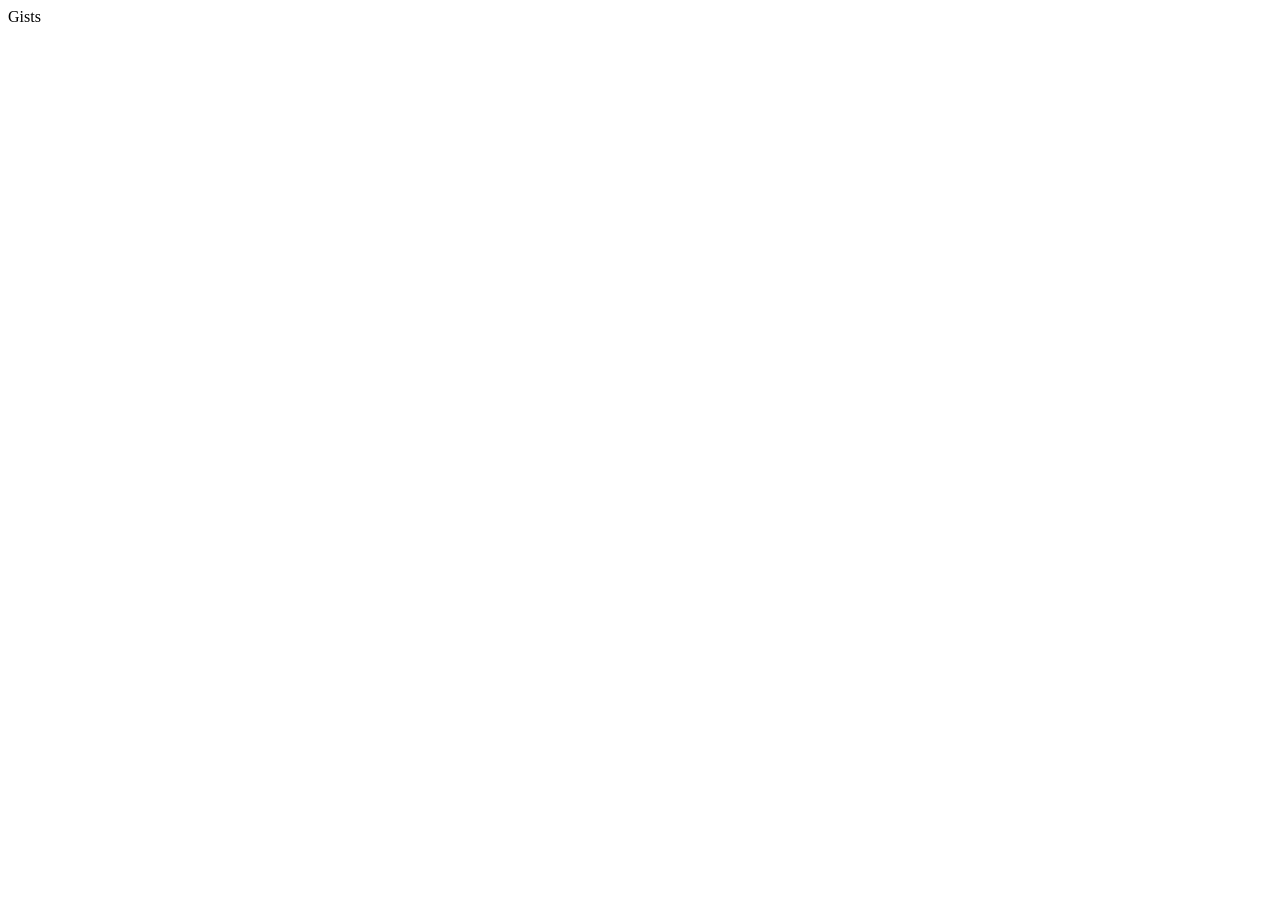
==== index.html @ 76d5b804 "Update index.html" ====
<body>
  <main>
    <page class="active" route="/gists">
      <blocks>
        <header>
          <section>
            <card>
              <row>
                <box css-margin-right="auto">
                  <a>
                    <i><con></con></i>
                    <text>Gists</text>
                  </a>
                </box>
                <box>
                  <a>
                    <i><con></con></i>
                  </a>
                </box>
                <box>
                  <a>
                    <i><con></con></i>
                  </a>                
                </box>
              </row>
            </card>
          </section>
        </header>
        <block>
          <column>
            <card>
              <row>
                <box>
                  <section>
                    <picture><img></picture>
                  </section>
                </box>
                <box>
                  <column>
                    <line></line>
                    <line></line>
                    <line></line>
                  </column>
                </box>
              </row>
            </card>
          </column>
        </block>
      </blocks>
    </page>
    <page route="/gists/code"></page>
    <page route="/gists/user"></page>
  </main>
</body>
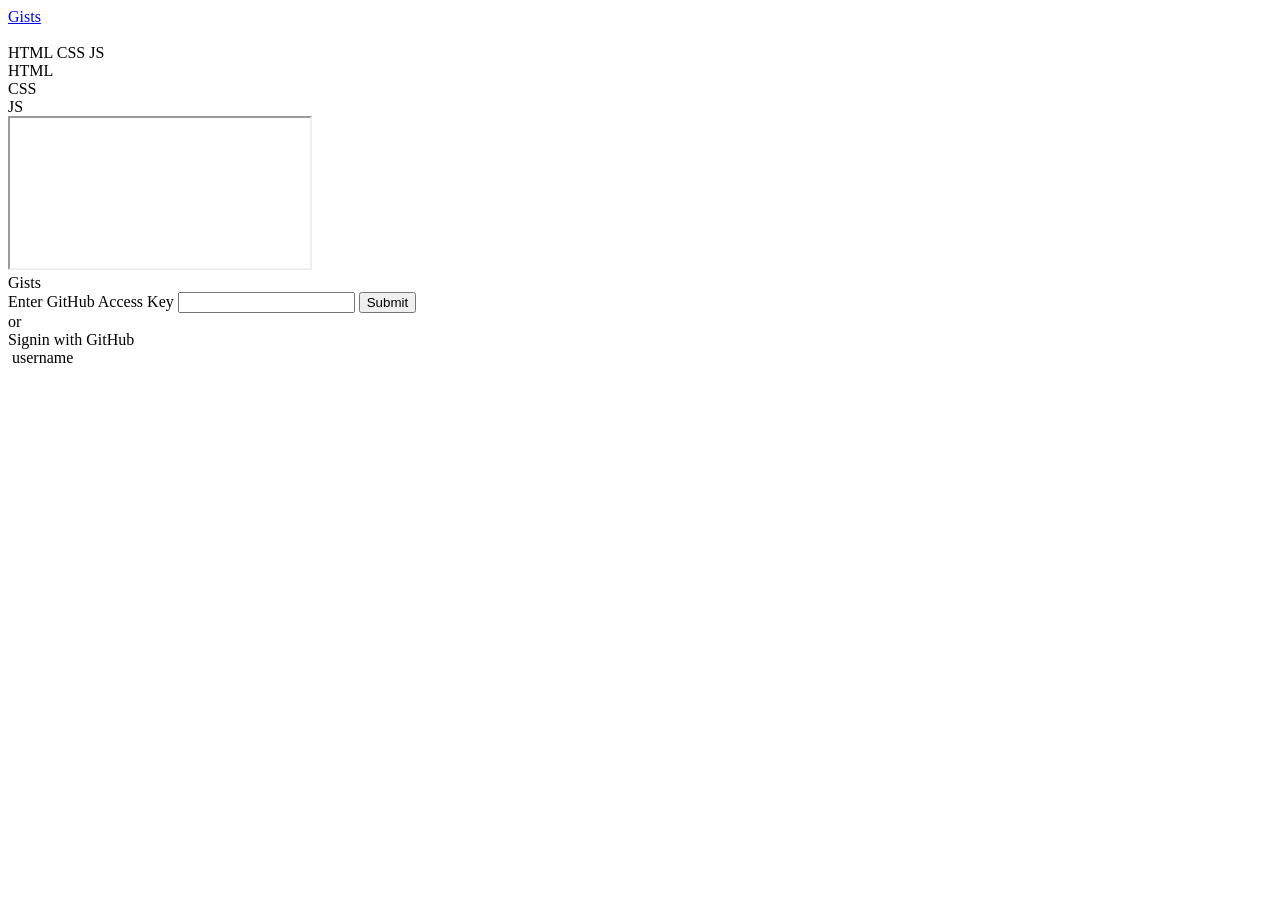
==== commit eaab9fa2: "Update index.html" ====
--- a/index.html
+++ b/index.html
@@ -1,54 +1,185 @@
-<body>
-  <main>
-    <page class="active" route="/gists">
-      <blocks>
-        <header>
-          <section>
-            <card>
-              <row>
-                <box css-margin-right="auto">
-                  <a>
-                    <i><con></con></i>
-                    <text>Gists</text>
-                  </a>
-                </box>
-                <box>
-                  <a>
-                    <i><con></con></i>
-                  </a>
-                </box>
-                <box>
-                  <a>
-                    <i><con></con></i>
-                  </a>                
-                </box>
-              </row>
-            </card>
-          </section>
-        </header>
-        <block>
-          <column>
-            <card>
-              <row>
-                <box>
-                  <section>
-                    <picture><img></picture>
-                  </section>
-                </box>
-                <box>
-                  <column>
-                    <line></line>
-                    <line></line>
-                    <line></line>
-                  </column>
-                </box>
-              </row>
-            </card>
-          </column>
-        </block>
-      </blocks>
-    </page>
-    <page route="/gists/code"></page>
-    <page route="/gists/user"></page>
-  </main>
-</body>
+<!DOCTYPE html>
+<html lang="en">
+  <head>
+    <meta charset="UTF-8">
+    <link rel="stylesheet" href="https://timothyolivieri.github.io/raw/asset/css/reset.css">
+    <link rel="stylesheet" href="./style.css">
+    <meta name="viewport" content="width=device-width, initial-scale=1.0">
+    <title>Gists</title>
+  </head>
+  <body>
+    <main>
+      <page class="active" route="/gists">
+        <blocks>
+          <header css-border-bottom="1px solid black" css-position="fixed" css-width="100%" css-justify-content="center" css-z-index="12">
+            <section>
+              <card>
+                <row>
+                  <box css-margin-right="auto">
+                    <a href="../">
+                      <ico>
+                        <n class="gg-home"></n>
+                      </ico>
+                      <text>Gists</text>
+                    </a>
+                  </box>
+                  <box css-margin-left="auto">
+                    <a>
+                      <ico>
+                        <n class="gg-menu"></n>
+                      </ico>
+                    </a>
+                  </box>
+                </row>
+              </card>
+            </section>
+          </header>
+          <block>
+            <column>
+              <card>
+                <row>
+                  <box>
+                    <section>
+                      <picture><img></picture>
+                    </section>
+                  </box>
+                  <box>
+                    <column>
+                      <line></line>
+                      <line></line>
+                      <line></line>
+                    </column>
+                  </box>
+                </row>
+              </card>
+            </column>
+          </block>
+        </blocks>
+      </page>
+      <page route="/gists/code">
+        <blocks>
+          <block css-display="none" css-dw480px-display="flex">
+            <section>
+              <card>
+                <row>
+                  <box>
+                    <row>
+                      <text>HTML</text>
+                      <i><con></con></i>
+                    </row>
+                  </box>
+                  <box>
+                    <row>
+                      <text>CSS</text>
+                      <i><con></con></i>
+                    </row>
+                  </box>
+                  <box>
+                    <row>
+                      <text>JS</text>
+                      <i><con></con></i>
+                    </row>
+                  </box>
+                </row>
+              </card>
+            </section>
+          </block>
+          <block>
+            <section css-flex-direction="row">
+              <card>
+                <section css-flex-direction="column">
+                  <box>
+                    <header>HTML</header>
+                    <section id="CodeMirrorHTML"></section>
+                  </box>
+                  <box>
+                    <header>CSS</header>
+                    <section id="CodeMirrorCSS"></section>
+                  </box>
+                  <box>
+                    <header>JS</header>
+                    <section id="CodeMirrorJS"></section>
+                  </box>
+                </section>
+              </card>
+              <card>
+                <iframe id="iframe-code"></iframe>
+              </card>
+            </section>
+          </block>
+        </blocks>
+      </page>
+      <page route="/gists/user">
+        <blocks auth="false">
+          <header>
+            <section>
+              <card>
+                <row>
+                  <box css-margin-right="auto">
+                    <a>
+                      <i>
+                        <con></con>
+                      </i>
+                      <text>Gists</text>
+                    </a>
+                  </box>
+                  <box>
+                    <a>
+                      <i>
+                        <con></con>
+                      </i>
+                    </a>
+                  </box>
+                  <box>
+                    <a>
+                      <i>
+                        <con></con>
+                      </i>
+                    </a>
+                  </box>
+                </row>
+              </card>
+            </section>
+          </header>
+          <block>
+            <section>
+              <card css-text-align="center">
+                <column>
+                  <box>
+                    <form css-flex-direction="column">
+                      <text>Enter GitHub Access Key</text>
+                      <input type="text">
+                      <input type="submit">
+                    </form>
+                  </box>
+                  <box>
+                    <section>
+                      <text>or</text>
+                    </section>
+                  </box>
+                  <box>
+                    <row>
+                      <ico><n></n></ico>
+                      <text>Signin with GitHub
+                    </row>
+                  </box>
+                </column>
+              </card>
+          </block>
+        </blocks>
+        <blocks auth="true">
+          <block>
+            <section>
+              <card>
+                <row>
+                  <picture><img></picture>
+                  <text>username</text>
+                </row>
+              </card>
+            </section>
+          </block>
+        </blocks>
+      </page>
+    </main>
+  </body>
+</html>
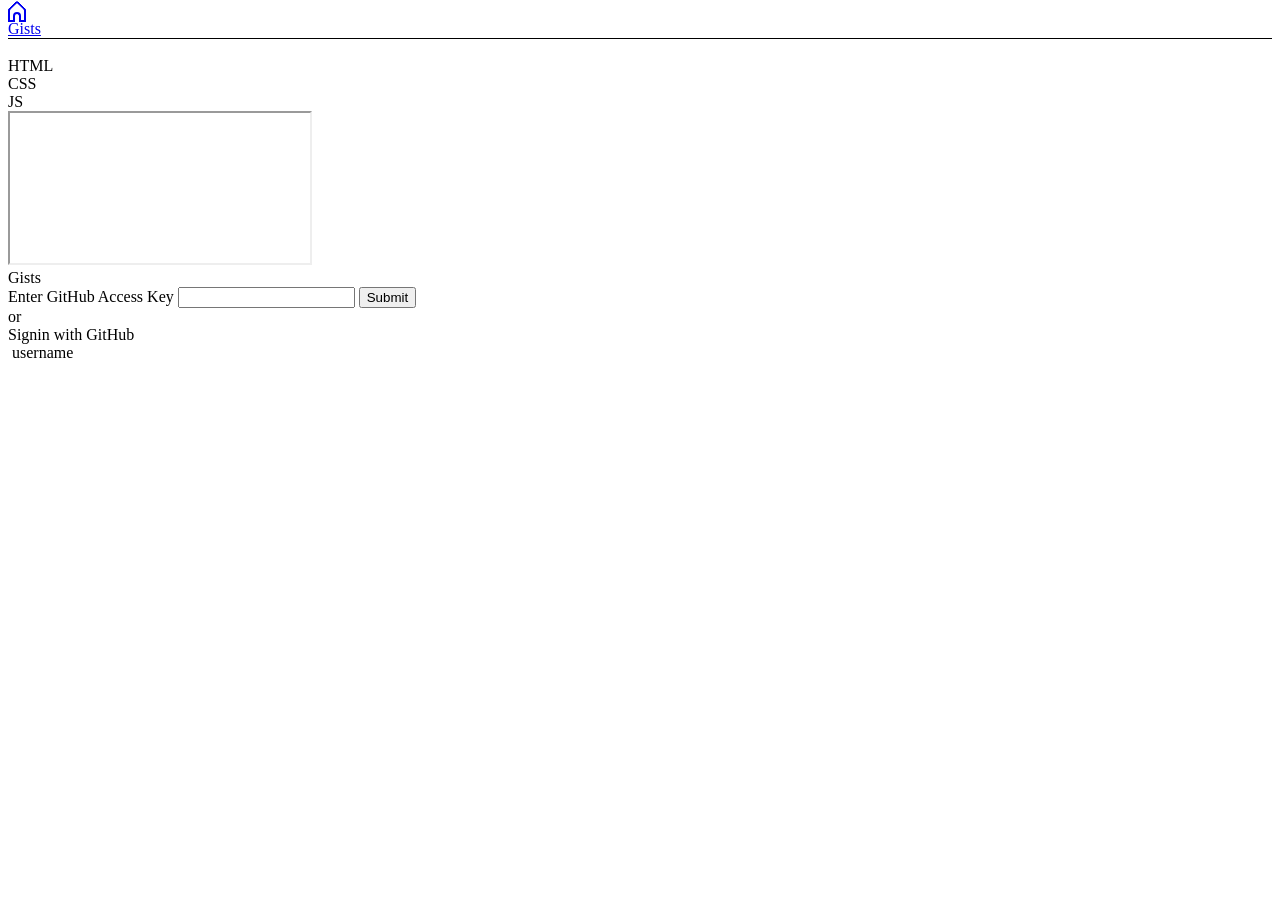
==== commit 5b064d91: "Update index.html" ====
--- a/index.html
+++ b/index.html
@@ -24,9 +24,16 @@
                     </a>
                   </box>
                   <box css-margin-left="auto">
-                    <a>
+                    <a href="./gist">
                       <ico>
-                        <n class="gg-menu"></n>
+                        <n class="gg-math-plus"></n>
+                      </ico>
+                    </a>
+                  </box>
+                  <box>
+                    <a href="./user">
+                      <ico>
+                        <n class="gg-user"></n>
                       </ico>
                     </a>
                   </box>
--- a/style.css
+++ b/style.css
@@ -0,0 +1,122 @@
+[css-flex="1"] {
+  flex: 1;
+}
+
+[css-flex-direction="row"] {
+  flex-direction: row;
+}
+
+[css-flex-direction="column"] {
+  flex-direction: column;
+}
+
+[css-width="320px"] {
+  width: 320px;
+}
+
+[css-height="100%"] {
+  height: 100%;
+}
+
+[css-display="none"] {
+  display: none;
+}
+
+[css-height="calc(100%/3)"] {
+  height: calc(100%/3)
+}
+
+[css-margin-left="auto"] {
+  margin-left: auto;
+}
+
+[css-width="5px"] {
+  width: 5px;
+}
+
+[css-border-left="1px solid black"] {
+  border-left: 1px solid black;
+}
+
+[css-border-right="1px solid black"] {
+  border-right: 1px solid black;
+}
+
+[css-border-bottom="1px solid black"] {
+  border-bottom: 1px solid black;
+}
+
+.gg-menu {
+  transform: scale(var(--ggs, 1));
+}
+.gg-menu,
+.gg-menu::after,
+.gg-menu::before {
+  box-sizing: border-box;
+  position: relative;
+  display: block;
+  width: 20px;
+  height: 2px;
+  border-radius: 3px;
+  background: currentColor;
+}
+.gg-menu::after,
+.gg-menu::before {
+  content: "";
+  position: absolute;
+  top: -6px;
+}
+.gg-menu::after {
+  top: 6px;
+}
+
+.gg-home {
+  background:
+    linear-gradient(to left, currentColor 5px, transparent 0) no-repeat 0
+      bottom/4px 2px,
+    linear-gradient(to left, currentColor 5px, transparent 0) no-repeat right
+      bottom/4px 2px;
+  box-sizing: border-box;
+  position: relative;
+  display: block;
+  transform: scale(var(--ggs, 1));
+  width: 18px;
+  height: 14px;
+  border: 2px solid;
+  border-top: 0;
+  border-bottom: 0;
+  border-top-right-radius: 3px;
+  border-top-left-radius: 3px;
+  border-bottom-right-radius: 0;
+  border-bottom-left-radius: 0;
+  margin-bottom: -2px;
+}
+.gg-home::after,
+.gg-home::before {
+  content: "";
+  display: block;
+  box-sizing: border-box;
+  position: absolute;
+}
+.gg-home::before {
+  border-top: 2px solid;
+  border-left: 2px solid;
+  border-top-left-radius: 4px;
+  transform: rotate(45deg);
+  top: -5px;
+  border-radius: 3px;
+  width: 14px;
+  height: 14px;
+  left: 0;
+}
+.gg-home::after {
+  width: 8px;
+  height: 10px;
+  border: 2px solid;
+  border-radius: 100px;
+  border-bottom-left-radius: 0;
+  border-bottom-right-radius: 0;
+  border-bottom: 0;
+  left: 3px;
+  bottom: 0;
+}
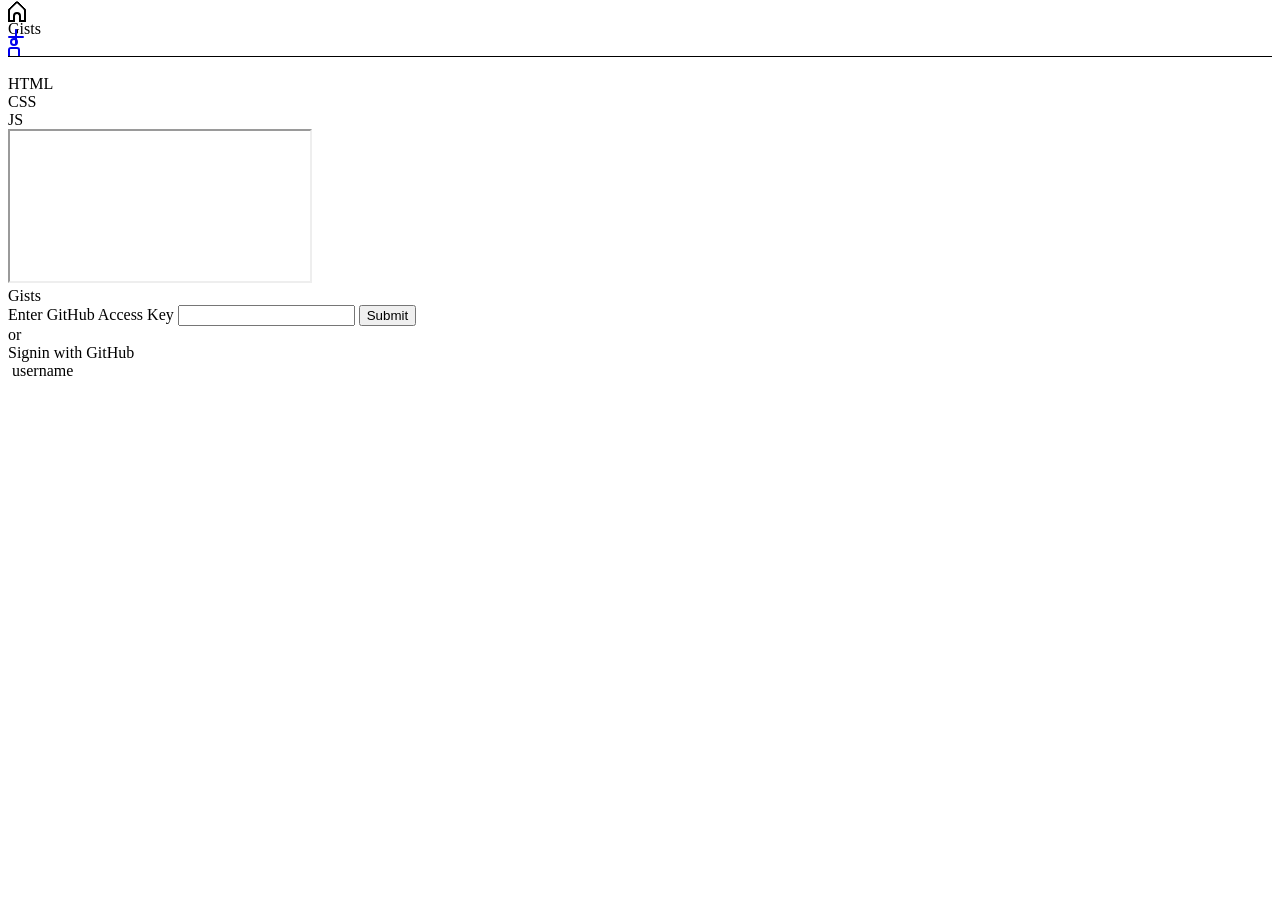
==== commit 441e285e: "Update index.html" ====
--- a/index.html
+++ b/index.html
@@ -16,7 +16,7 @@
               <card>
                 <row>
                   <box css-margin-right="auto">
-                    <a href="../">
+                    <a>
                       <ico>
                         <n class="gg-home"></n>
                       </ico>
--- a/style.css
+++ b/style.css
@@ -120,3 +120,57 @@
   left: 3px;
   bottom: 0;
 }
+
+.gg-math-plus,
+.gg-math-plus::after {
+  display: block;
+  box-sizing: border-box;
+  background: currentColor;
+  border-radius: 10px;
+}
+.gg-math-plus {
+  margin-top: -2px;
+  position: relative;
+  transform: scale(var(--ggs, 1));
+  width: 16px;
+  height: 2px;
+}
+.gg-math-plus::after {
+  content: "";
+  position: absolute;
+  width: 2px;
+  height: 16px;
+  top: -7px;
+  left: 7px;
+}
+
+.gg-user {
+  display: block;
+  transform: scale(var(--ggs, 1));
+  box-sizing: border-box;
+  width: 12px;
+  height: 18px;
+}
+.gg-user::after,
+.gg-user::before {
+  content: "";
+  display: block;
+  box-sizing: border-box;
+  position: absolute;
+  border: 2px solid;
+}
+.gg-user::before {
+  width: 8px;
+  height: 8px;
+  border-radius: 30px;
+  top: 0;
+  left: 2px;
+}
+.gg-user::after {
+  width: 12px;
+  height: 9px;
+  border-bottom: 0;
+  border-top-left-radius: 3px;
+  border-top-right-radius: 3px;
+  top: 9px;
+}
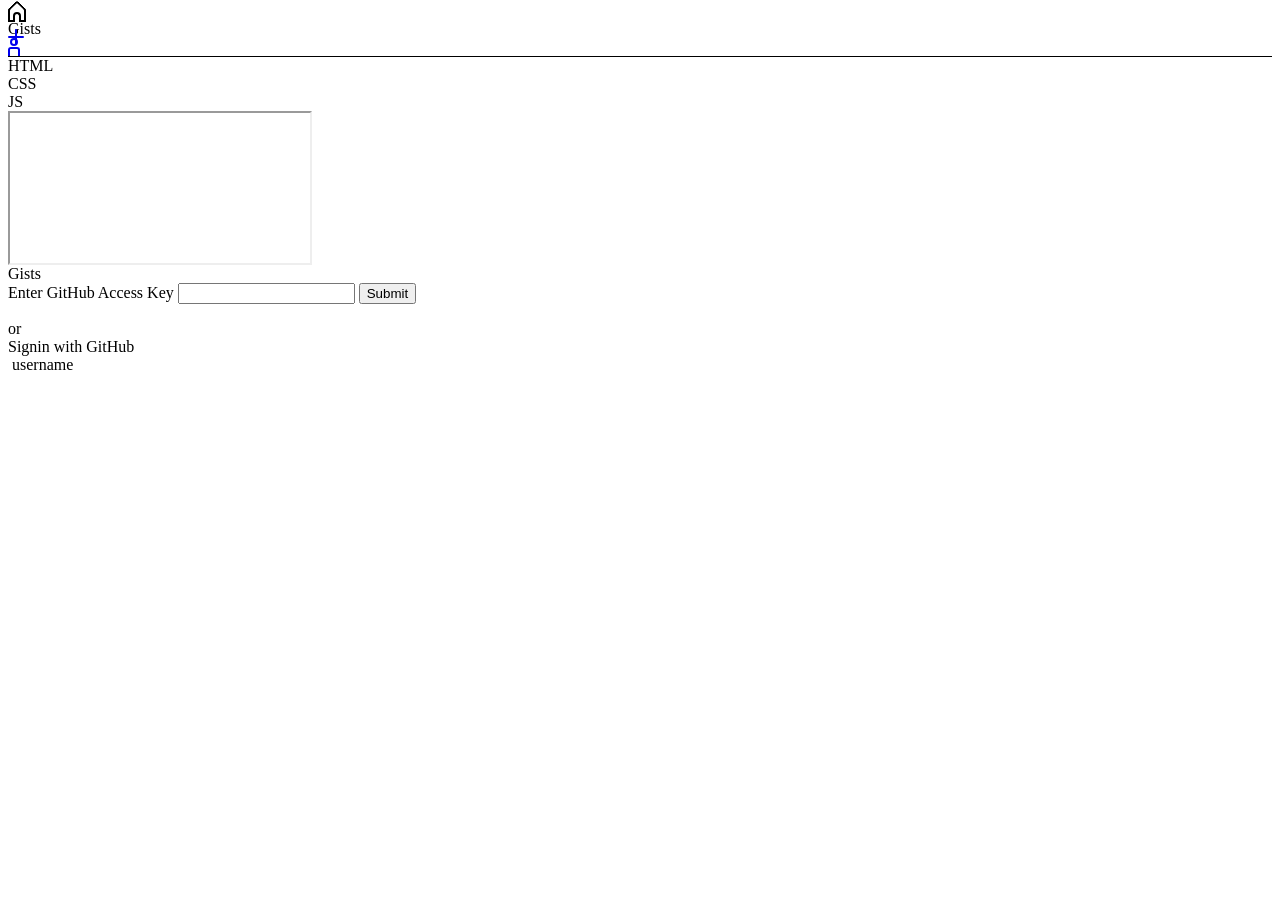
==== commit 41194041: "Update index.html" ====
--- a/index.html
+++ b/index.html
@@ -1,11 +1,9 @@
-<!DOCTYPE html>
-<html lang="en">
-  <head>
+<html lang="en"><head>
     <meta charset="UTF-8">
     <link rel="stylesheet" href="https://timothyolivieri.github.io/raw/asset/css/reset.css">
     <link rel="stylesheet" href="./style.css">
     <meta name="viewport" content="width=device-width, initial-scale=1.0">
-    <title>Gists</title>
+    <title>gists</title>
   </head>
   <body>
     <main>
@@ -168,12 +166,12 @@
                     <row>
                       <ico><n></n></ico>
                       <text>Signin with GitHub
-                    </row>
+                    </text></row>
                   </box>
                 </column>
               </card>
-          </block>
-        </blocks>
+          
+        
         <blocks auth="true">
           <block>
             <section>
@@ -186,7 +184,8 @@
             </section>
           </block>
         </blocks>
-      </page>
-    </main>
-  </body>
-</html>
+      
+    </section></block></blocks></page></main>
+  
+
+</body></html>
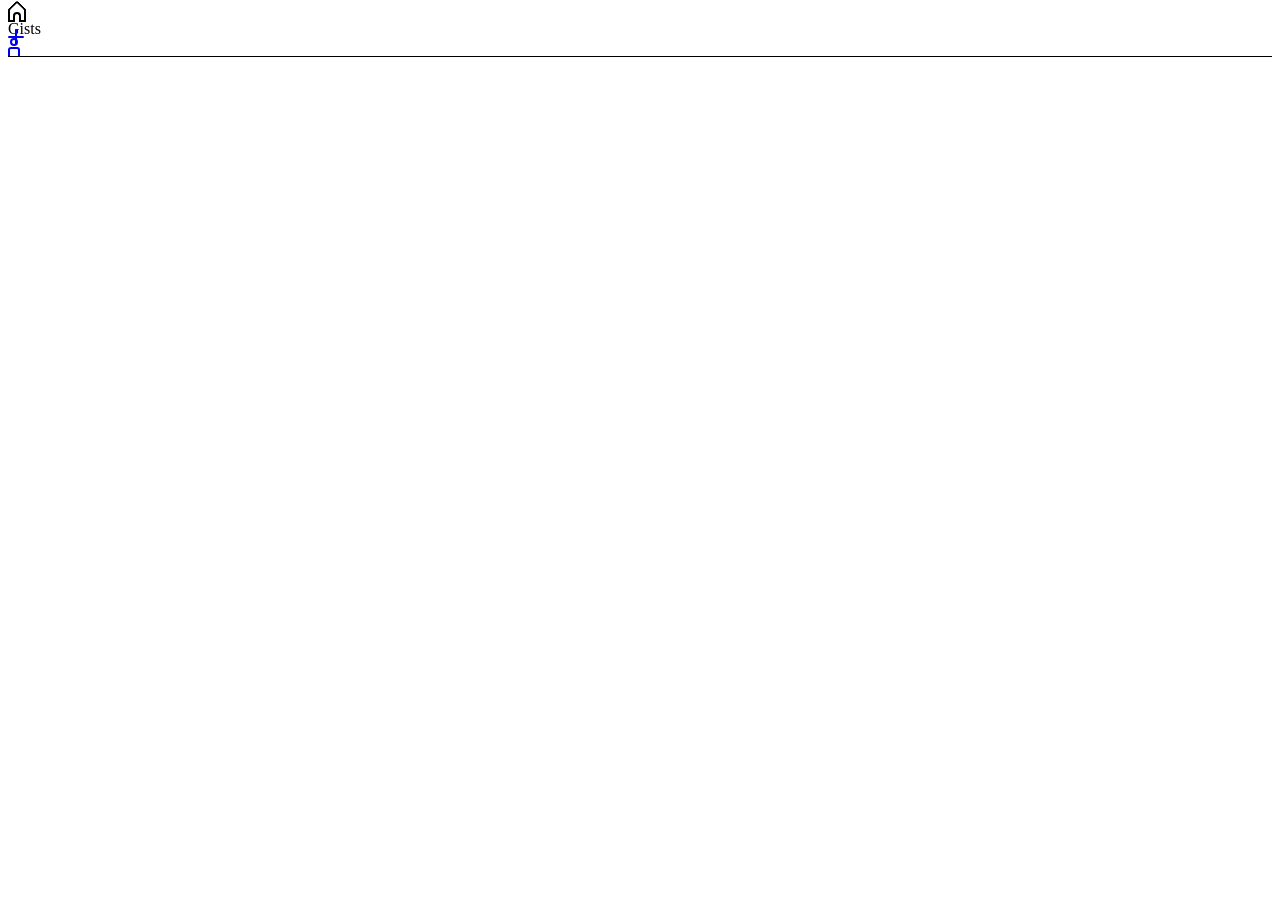
==== commit fac11de2: "Update Gists UI" ====
--- a/index.html
+++ b/index.html
@@ -1,9 +1,11 @@
 <html lang="en"><head>
+    <title>Gists</title>
+    <meta name="viewport" content="width=device-width, initial-scale=1.0">
     <meta charset="UTF-8">
     <link rel="stylesheet" href="https://timothyolivieri.github.io/raw/asset/css/reset.css">
     <link rel="stylesheet" href="./style.css">
-    <meta name="viewport" content="width=device-width, initial-scale=1.0">
-    <title>gists</title>
+    <script src="https://timothyolivieri.github.io/raw/asset/js/vanilla.js"></script>
+    <script src="./script.js"></script>
   </head>
   <body>
     <main>
@@ -40,152 +42,24 @@
             </section>
           </header>
           <block>
-            <column>
+            <template>
               <card>
                 <row>
-                  <box>
-                    <section>
-                      <picture><img></picture>
-                    </section>
-                  </box>
-                  <box>
-                    <column>
-                      <line></line>
-                      <line></line>
-                      <line></line>
-                    </column>
-                  </box>
+                  <picture css-height="30px" css-width="30px"><img css-border-radius="50%"></picture>
+                  <text>
+                    <div><a class="username">username</a> / <a class="filename">filename</a></div>
+                    <div class="created">Created 3 weeks ago</div>
+                    <div class="description"></div>
+                  </text>
                 </row>
               </card>
-            </column>
+            </template>
+            <column css-gap="20px" css-padding-top="50px" id="feed-gists"></column>
           </block>
         </blocks>
       </page>
-      <page route="/gists/code">
-        <blocks>
-          <block css-display="none" css-dw480px-display="flex">
-            <section>
-              <card>
-                <row>
-                  <box>
-                    <row>
-                      <text>HTML</text>
-                      <i><con></con></i>
-                    </row>
-                  </box>
-                  <box>
-                    <row>
-                      <text>CSS</text>
-                      <i><con></con></i>
-                    </row>
-                  </box>
-                  <box>
-                    <row>
-                      <text>JS</text>
-                      <i><con></con></i>
-                    </row>
-                  </box>
-                </row>
-              </card>
-            </section>
-          </block>
-          <block>
-            <section css-flex-direction="row">
-              <card>
-                <section css-flex-direction="column">
-                  <box>
-                    <header>HTML</header>
-                    <section id="CodeMirrorHTML"></section>
-                  </box>
-                  <box>
-                    <header>CSS</header>
-                    <section id="CodeMirrorCSS"></section>
-                  </box>
-                  <box>
-                    <header>JS</header>
-                    <section id="CodeMirrorJS"></section>
-                  </box>
-                </section>
-              </card>
-              <card>
-                <iframe id="iframe-code"></iframe>
-              </card>
-            </section>
-          </block>
-        </blocks>
-      </page>
-      <page route="/gists/user">
-        <blocks auth="false">
-          <header>
-            <section>
-              <card>
-                <row>
-                  <box css-margin-right="auto">
-                    <a>
-                      <i>
-                        <con></con>
-                      </i>
-                      <text>Gists</text>
-                    </a>
-                  </box>
-                  <box>
-                    <a>
-                      <i>
-                        <con></con>
-                      </i>
-                    </a>
-                  </box>
-                  <box>
-                    <a>
-                      <i>
-                        <con></con>
-                      </i>
-                    </a>
-                  </box>
-                </row>
-              </card>
-            </section>
-          </header>
-          <block>
-            <section>
-              <card css-text-align="center">
-                <column>
-                  <box>
-                    <form css-flex-direction="column">
-                      <text>Enter GitHub Access Key</text>
-                      <input type="text">
-                      <input type="submit">
-                    </form>
-                  </box>
-                  <box>
-                    <section>
-                      <text>or</text>
-                    </section>
-                  </box>
-                  <box>
-                    <row>
-                      <ico><n></n></ico>
-                      <text>Signin with GitHub
-                    </text></row>
-                  </box>
-                </column>
-              </card>
-          
-        
-        <blocks auth="true">
-          <block>
-            <section>
-              <card>
-                <row>
-                  <picture><img></picture>
-                  <text>username</text>
-                </row>
-              </card>
-            </section>
-          </block>
-        </blocks>
-      
-    </section></block></blocks></page></main>
-  
-
-</body></html>+      <page route="/gists/code"></page>
+      <page route="/gists/user"></page>
+    </main>
+  </body>
+</html>
--- a/style.css
+++ b/style.css
@@ -10,8 +10,16 @@
   flex-direction: column;
 }
 
+[css-width="30px"] {
+  width: 30px;
+}
+
 [css-width="320px"] {
   width: 320px;
+}
+
+[css-height="30px"] {
+  height: 30px;
 }
 
 [css-height="100%"] {
@@ -32,6 +40,10 @@
 
 [css-width="5px"] {
   width: 5px;
+}
+
+[css-border-radius="50%"] {
+  border-radius: 50%;
 }
 
 [css-border-left="1px solid black"] {
